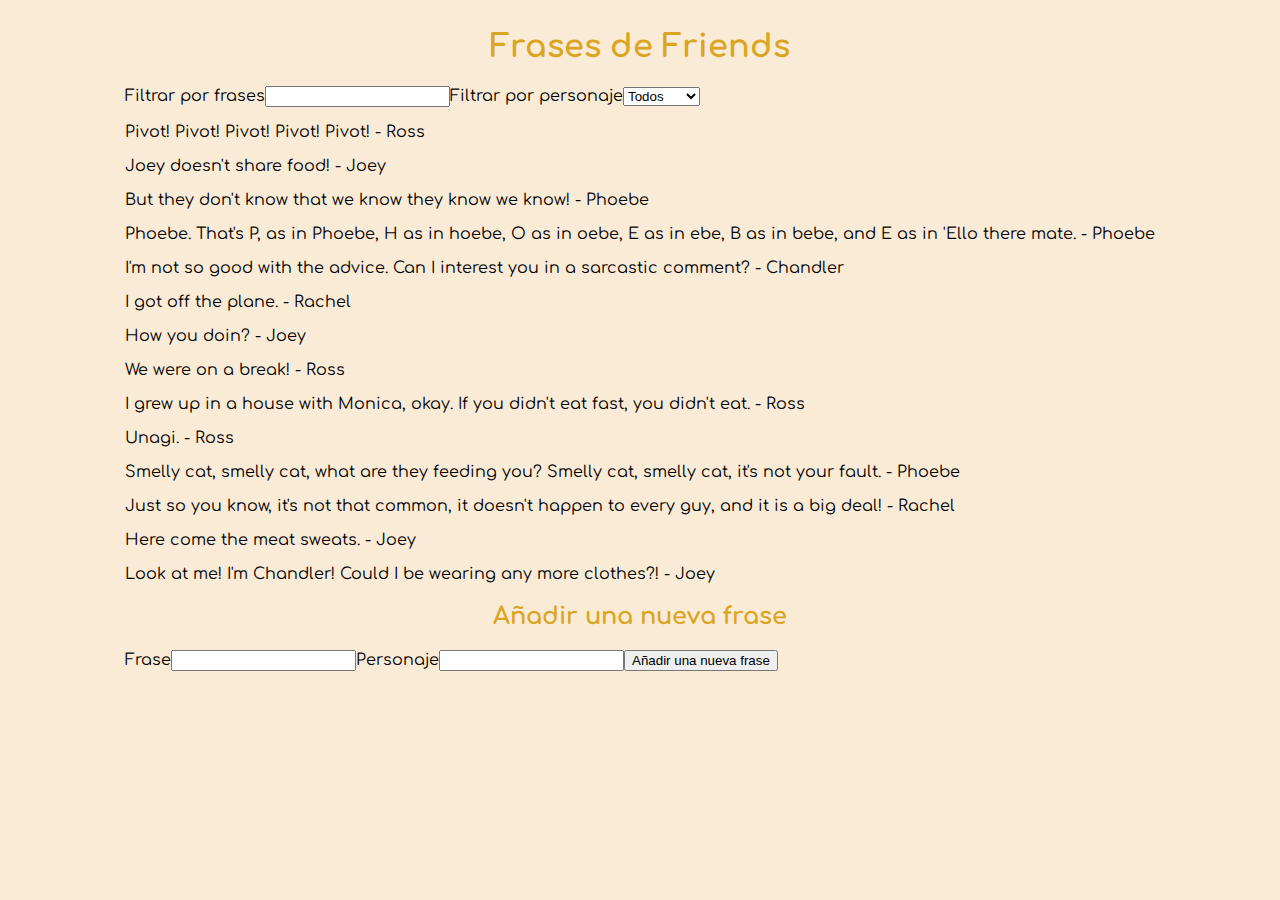
==== docs/index.html @ d2c3f2f4 "run docs" ====
<!doctype html><html lang="es"><head><meta charset="utf-8"/><link rel="icon" href="./favicon.ico"/><link href="https://fonts.googleapis.com/css2?family=Comfortaa&display=swap" rel="stylesheet"><title>React Starter Kit</title><script defer="defer" src="./static/js/main.d9302def.js"></script><link href="./static/css/main.d5730fab.css" rel="stylesheet"></head><body><noscript>You need to enable JavaScript to run this app.</noscript><div id="root"></div></body></html>
---- docs/static/css/main.d5730fab.css ----
body{background-color:#faebd7;display:flex;font-family:Comfortaa,cursive;justify-content:center}.subtitle,.title{color:#daa520;text-align:center}
/*# sourceMappingURL=main.d5730fab.css.map*/
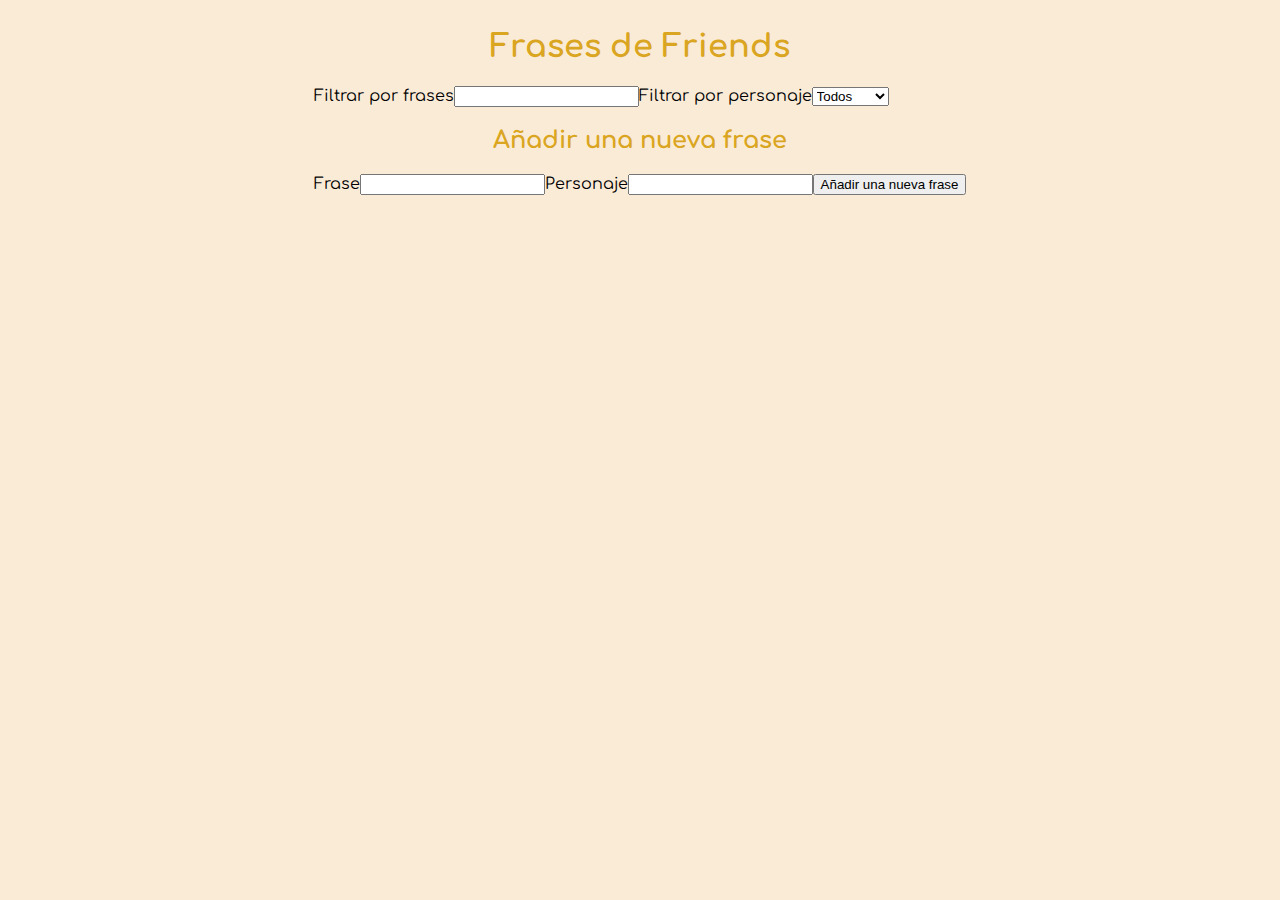
==== commit 3e756b1b: "add fetch" ====
--- a/docs/index.html
+++ b/docs/index.html
@@ -1 +1 @@
-<!doctype html><html lang="es"><head><meta charset="utf-8"/><link rel="icon" href="./favicon.ico"/><link href="https://fonts.googleapis.com/css2?family=Comfortaa&display=swap" rel="stylesheet"><title>React Starter Kit</title><script defer="defer" src="./static/js/main.d9302def.js"></script><link href="./static/css/main.d5730fab.css" rel="stylesheet"></head><body><noscript>You need to enable JavaScript to run this app.</noscript><div id="root"></div></body></html>+<!doctype html><html lang="es"><head><meta charset="utf-8"/><link rel="icon" href="./favicon.ico"/><link href="https://fonts.googleapis.com/css2?family=Comfortaa&display=swap" rel="stylesheet"><title>Evaluación intermedia - Módulo 3 - Gema Mesas Velázquez</title><script defer="defer" src="./static/js/main.8e0016c0.js"></script><link href="./static/css/main.d5730fab.css" rel="stylesheet"></head><body><noscript>You need to enable JavaScript to run this app.</noscript><div id="root"></div></body></html>